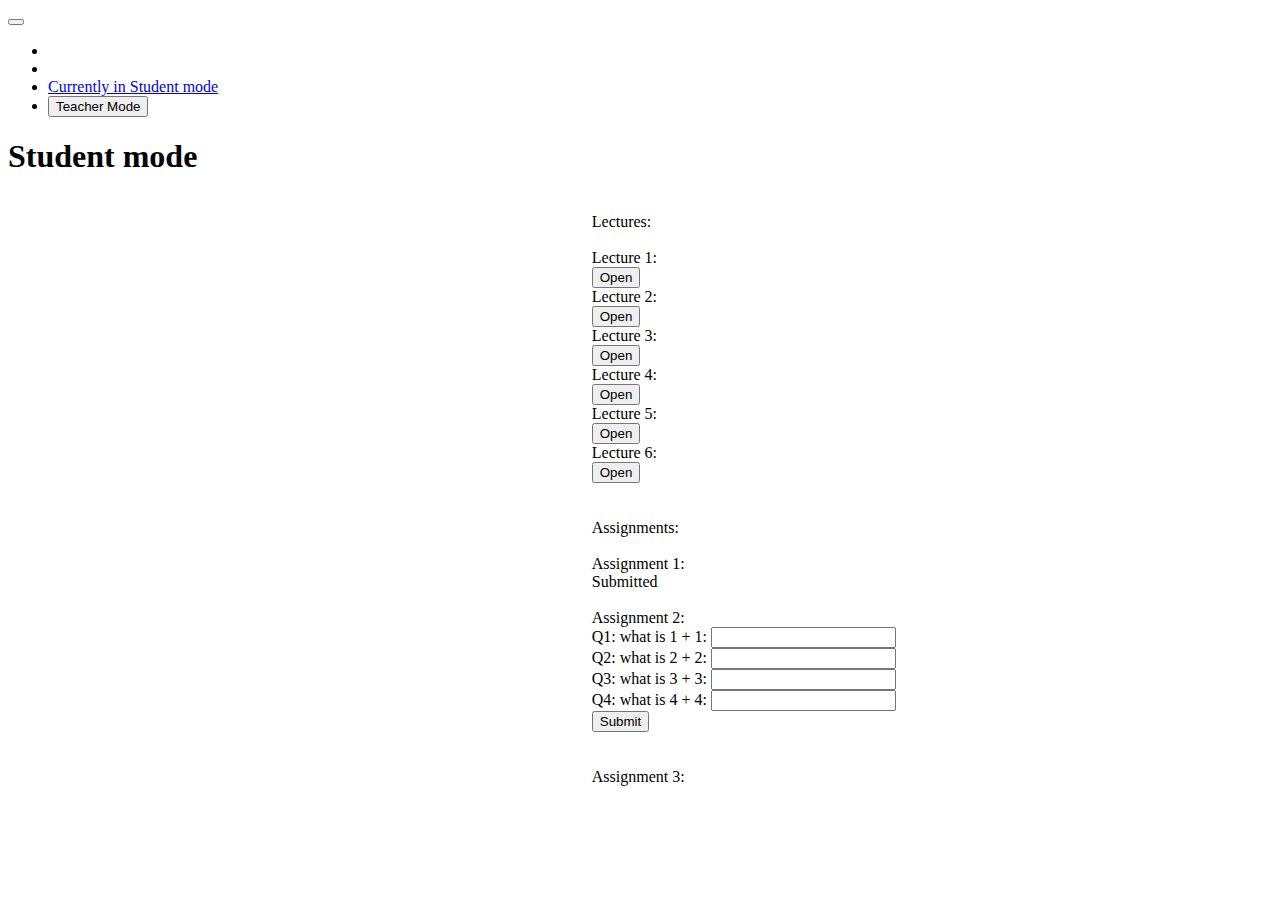
==== student.html @ 441d4c10 "first commit" ====
<!doctype html>
<html lang="en">
  <head>
    <!-- Required meta tags -->
    <meta charset="utf-8">
    <meta name="viewport" content="width=device-width, initial-scale=1">

    <!-- Bootstrap CSS -->
    <link href="https://cdn.jsdelivr.net/npm/bootstrap@5.1.3/dist/css/bootstrap.min.css" rel="stylesheet" integrity="sha384-1BmE4kWBq78iYhFldvKuhfTAU6auU8tT94WrHftjDbrCEXSU1oBoqyl2QvZ6jIW3" crossorigin="anonymous">
    <link rel="stylesheet" href="main.css">

    <!-- Javascript -->
    <title>Student Website</title>
  </head>
  <body>
    <!-- NAVIGATION BAR HERE -->
    <nav class="navbar navbar-expand-sm navbar-light bg-light">
        <a href="index.html" class="navbar-brand"></a>
        <button class="navbar-toggler" type="button" data-bs-toggle="collapse" data-bs-target="#nbar">
          <span class="navbar-toggler-icon"></span>
        </button>
        <div class="collapse navbar-collapse" id="nbar">
          <ul class = "navbar-nav ms-auto" id="navi">
            <li class="nav-item">
              <!-- <a href="flights.html" class="nav-link"> teacher </a> -->
            </li>
            <li class="nav-item">
              <!-- <a href="food.html" class="nav-link"> Food </a> -->
            </li>
            <li class="nav-item">
              <a href="student.html" class="nav-link"> Currently in Student mode </a>
            </li>
            <li class="nav-item">
              <form class="form-inline">
                <button class="btn btn-info" type="button" onclick="window.location.href='teacher.html'">Teacher Mode</button>
              </form>
            </li>
          </ul>
        </div>
    </nav>
    <!-- Body here -->
    <h1 class="display-1 text-center">Student mode</h1>

 

    <p class="text1">
 
      <label>Lectures:</label>
      <br/>
      <br/>
      <label>Lecture 1:</label> <br><button id="btnLec1" class="btn btn-info btnLec1" type="button">Open</button>

     
      <br/>
      
      <label>Lecture 2:</label><br><button class="btn btn-info" type="button">Open</button>
      <br/>


      
      <label>Lecture 3:</label> <br><button class="btn btn-info" type="button">Open</button>
      <br/>

      

      
      <label>Lecture 4:</label><br><button class="btn btn-info" type="button">Open</button>

      <br/>
     

      
      <label>Lecture 5:</label><br><button class="btn btn-info" type="button">Open</button>
      <br/>

     

      
      <label>Lecture 6:</label><br><button id="lec6Btn" class="btn btn-info" type="button">Open</button>
      <br/>



      
      <br/> <br/>
     
 
      <!-- <p class="text2"> -->
        <label>Assignments:</label>
        <br/> 
        <br/> 

        <label>Assignment 1:</label>
  
        <br/>
        <label>Submitted</label>
        <!-- <button id"stuAss1"class="btn btn-info" type="button">Submitted</button>
   -->
        
  
        <br/> <br/>
        <label>Assignment 2:</label>
        <br/>
        <label id="ass2DispQ1">Q1: what is 1 + 1: </label> <input type="text" id="q1"><label></label> <span id="q1Ans"></span> <br/>
        <label id="ass2DispQ2">Q2: what is 2 + 2: </label> <input type="text" id="q2"><label></label> <span id="q2Ans"></span><br/>
        <label id="ass2DispQ3">Q3: what is 3 + 3: </label> <input type="text" id="q3"><label></label> <span id="q3Ans"></span><br/>
        <label id="ass2DispQ4">Q4: what is 4 + 4: </label> <input type="text" id="q4"> <label></label><span id="q4Ans"></span><br/>
    
        
        <!-- <button id="ass2DispBtn" class="btn btn-info btnAss2" type="button">Submit</button> -->

        <input id="ass2Disp" type="button" value="Submit" onclick="submitAss2()">
        <br>
        <span id="score"></span>

  
        <br/> <br/>

        <label>Assignment 3:</label>
        <br/>
  
    
  
        <br/> <br/>
  
     
      <!-- </p> -->
    

      

    </p>
   
    <div>

    </div>
    <script src="script.js"></script>
    <script src="student.js"></script>
    <!-- <script src="main.js"></script> -->
    <div id="seats-container">
      <script src="manage.js"></script>
    </div>
    <script src="https://cdn.jsdelivr.net/npm/bootstrap@5.1.3/dist/js/bootstrap.bundle.min.js" integrity="sha384-ka7Sk0Gln4gmtz2MlQnikT1wXgYsOg+OMhuP+IlRH9sENBO0LRn5q+8nbTov4+1p" crossorigin="anonymous"></script>
  </body>
</html>
---- main.css ----
#navi{
  padding-right:10px;
}
#Book{
  /* display:; */
}
#welcometext{
  font-size:5em;
  margin:0;
  padding:0;
  text-align:center;
  position:absolute;
  top:50%;
  left:50%;
  transform:translate(-50%,-50%);
}

#flights-container{
  text-align:center;
  position:relative;
  transform:translateY(20%);
}
#img1:hover{
  cursor: default;
  -webkit-filter: grayscale(50%);
  transform: scale(1.1);
}
#img2:hover{
  cursor: default;
  -webkit-filter: grayscale(50%);
  transform: scale(1.1);
}
#img3:hover{
  cursor: default;
  -webkit-filter: grayscale(50%);
  transform: scale(1.1);
}
#f1:hover{
  cursor: default;
  -webkit-filter: grayscale(50%);
  transform: scale(1.1);
}
#f2:hover{
  cursor: default;
  -webkit-filter: grayscale(50%);
  transform: scale(1.1);
}
#f3:hover{
  cursor: default;
  -webkit-filter: grayscale(50%);
  transform: scale(1.1);
}

.selImg{
  -webkit-filter: grayscale(100%);

}

* {
  box-sizing: border-box;
}

.brief {
    text-align: center;
    background-color: #f8f9fa;
}

.flight-container {
  margin: 20px;
}


.flight-container select {
  background-color: #f8f9fa;
  border: 0;
  border-radius: 5px;
  font-size: 14px;
  margin-left: 10px;
  padding: 5px 15px 5px 15px;
  -moz-appearance: none;
  -webkit-appearance: none;
  appearance: none;

}

.container {
  background-image:url(images/plane.png);
  height:700px;
  width:780px;
  margin-bottom: 30px;
  position: absolute;
}

.seat {
  background-color: #ebebff;
  height: 50px;
  width: 30px;
  margin: 3px;
  border-top-left-radius: 10px;
  border-top-right-radius: 10px;
  border-bottom-left-radius: 10px;
  border-bottom-right-radius: 10px;


}

.seat.selected {
  background-color: #ec5c7b;
}

.seat.occupied {
  background-color: #4e4ae3;
}

.seat:nth-of-type(3) {
  margin-right: 18px;
}

.seat:nth-last-of-type(3) {
  margin-left: 18px;
}

.seat:not(.occupied):hover {
  cursor: pointer;
  transform: scale(1.2);
}

.showcase .seat:not(.occupied):hover {
  cursor: default;
  transform: scale(1);
}

.showcase {
  background-color: #ffffff;
  padding: 5px 10px;
  border-radius: 5px;
  color: #777;
  list-style-type: none;
  display: flex;
}

.showcase li {
  display: flex;
  align-items: center;
  justify-content: center;
  margin: 0 10px;
}

.showcase li small {
  margin-left: 10px;
}

.row {
  display: flex;
}


p.text1 {
  position: absolute;
  right: 30%;
}
p.text {
  position: absolute;
  right: 30%;
}

p.text span {
  color: #6feaf6;
  /* visibility: hidden; */
}

.flight2{
  position: absolute;
  right: 100px;
}
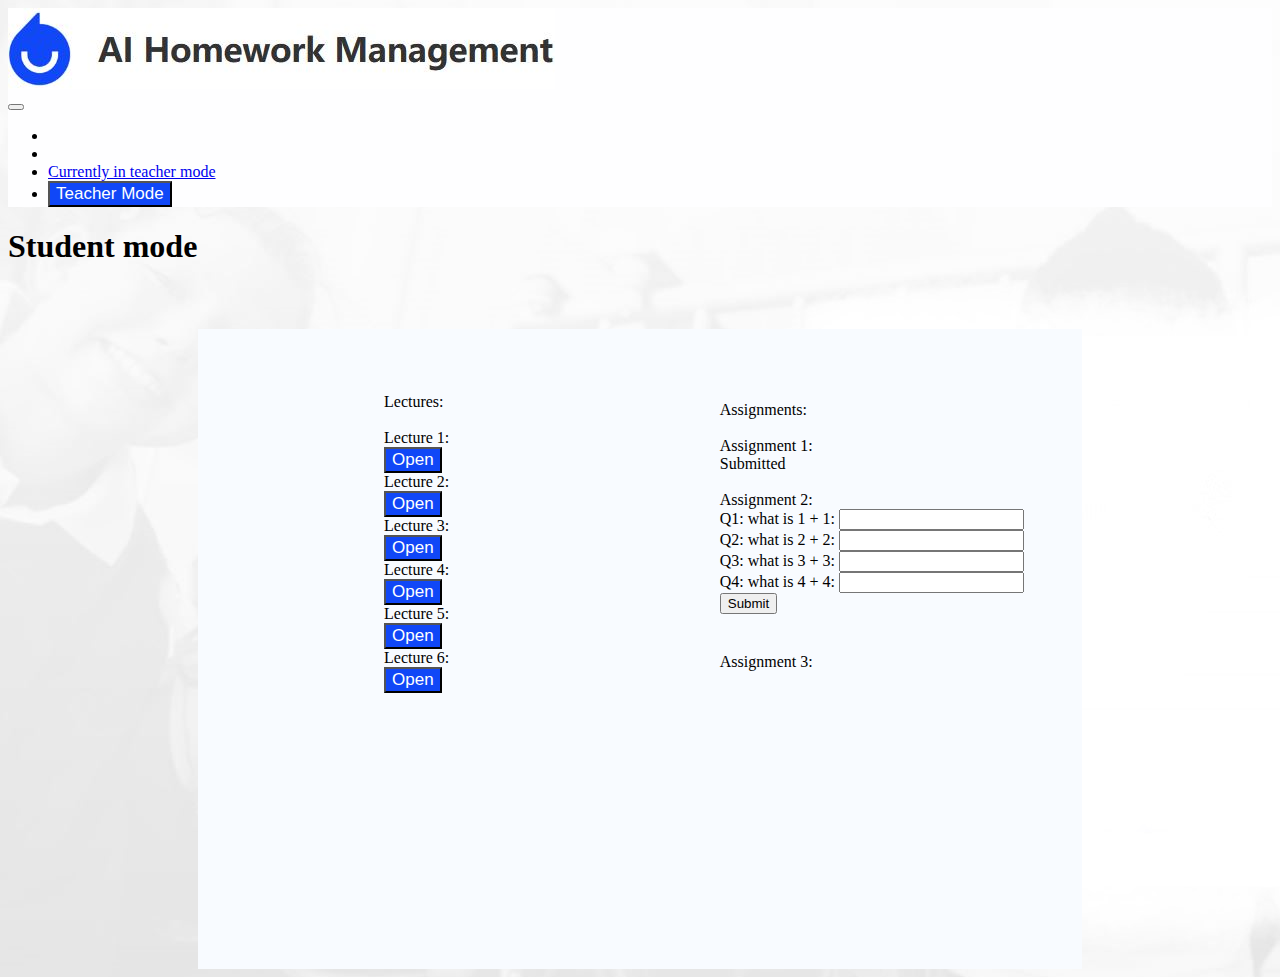
==== commit 20510ef2: "change the ui design and assignment features" ====
--- a/student.html
+++ b/student.html
@@ -14,8 +14,12 @@
   </head>
   <body>
     <!-- NAVIGATION BAR HERE -->
-    <nav class="navbar navbar-expand-sm navbar-light bg-light">
-        <a href="index.html" class="navbar-brand"></a>
+    <nav class="navbar navbar-expand-sm navbar-light ">
+        <a href="index.html" class="navbar-brand">
+          <div class="logo-image">
+            <img src="images/Logo.JPG" class="img-fluid">
+      </div>
+        </a>
         <button class="navbar-toggler" type="button" data-bs-toggle="collapse" data-bs-target="#nbar">
           <span class="navbar-toggler-icon"></span>
         </button>
@@ -28,11 +32,11 @@
               <!-- <a href="food.html" class="nav-link"> Food </a> -->
             </li>
             <li class="nav-item">
-              <a href="student.html" class="nav-link"> Currently in Student mode </a>
+              <a href="teacher.html" class="nav-link"> Currently in teacher mode </a>
             </li>
             <li class="nav-item">
               <form class="form-inline">
-                <button class="btn btn-info" type="button" onclick="window.location.href='teacher.html'">Teacher Mode</button>
+                <button class="btn changeModeBtn"  type="button" onclick="window.location.href='teacher.html'">Teacher Mode</button>
               </form>
             </li>
           </ul>
@@ -41,49 +45,54 @@
     <!-- Body here -->
     <h1 class="display-1 text-center">Student mode</h1>
 
- 
+    <div class="containerDiv">
+        <div id="lecDiv">
 
-    <p class="text1">
+    <!-- <p class="text1"> -->
  
       <label>Lectures:</label>
       <br/>
       <br/>
-      <label>Lecture 1:</label> <br><button id="btnLec1" class="btn btn-info btnLec1" type="button">Open</button>
+      <label>Lecture 1:</label> <br><button id="btnLec1" class="btn changeModeBtn btnLec1" type="button">Open</button>
 
      
       <br/>
       
-      <label>Lecture 2:</label><br><button class="btn btn-info" type="button">Open</button>
+      <label>Lecture 2:</label><br><button class="btn changeModeBtn" type="button">Open</button>
       <br/>
 
 
       
-      <label>Lecture 3:</label> <br><button class="btn btn-info" type="button">Open</button>
+      <label>Lecture 3:</label> <br><button class="btn changeModeBtn" type="button">Open</button>
       <br/>
 
       
 
       
-      <label>Lecture 4:</label><br><button class="btn btn-info" type="button">Open</button>
+      <label>Lecture 4:</label><br><button class="btn changeModeBtn" type="button">Open</button>
 
       <br/>
      
 
       
-      <label>Lecture 5:</label><br><button class="btn btn-info" type="button">Open</button>
+      <label>Lecture 5:</label><br><button class="btn changeModeBtn" type="button">Open</button>
       <br/>
 
      
 
       
-      <label>Lecture 6:</label><br><button id="lec6Btn" class="btn btn-info" type="button">Open</button>
+      <label>Lecture 6:</label><br><button id="lec6Btn" class="btn changeModeBtn" type="button">Open</button>
       <br/>
 
 
 
       
       <br/> <br/>
-     
+    </div>
+    <br/> <br/>
+    <br/> <br/>
+  
+<div id="assingmentDiv">
  
       <!-- <p class="text2"> -->
         <label>Assignments:</label>
@@ -112,6 +121,7 @@
         <input id="ass2Disp" type="button" value="Submit" onclick="submitAss2()">
         <br>
         <span id="score"></span>
+        <input id="ass2check" type="button" value="Check  " onclick="CheckAss2()" style="visibility: hidden;">
 
   
         <br/> <br/>
@@ -129,7 +139,7 @@
 
       
 
-    </p>
+    <!-- </p> -->
    
     <div>
 
--- a/main.css
+++ b/main.css
@@ -1,5 +1,11 @@
 #navi{
   padding-right:10px;
+}
+.navbar{
+  background-color: #fefeff;
+}
+body{
+  background-image:url(' background.JPG');
 }
 #Book{
   /* display:; */
@@ -154,7 +160,50 @@
   display: flex;
 }
 
-
+#lecDiv{
+  position: absolute;
+  left: 30%;
+  margin-top: 5%;
+}
+#assingmentDiv{
+  position: absolute;
+  right: 20%;
+  
+  /* margin-top: 2%; */
+}
+
+#updateBtn{
+  position: absolute !important;
+}
+
+#boxBackground{
+  background-color: #c4e2ff;
+  
+}
+
+.containerDiv{
+	max-width: 80%;
+height:40em ;
+  margin-Top: 5%;
+  /* margin-bottom: 5%; */
+  margin-left: 15%;
+  margin-right: 15%;		
+  background-color: #f8fbff;
+  box-shadow:#777;
+}
+
+.updateBtn{
+  background-color: #1047f7;
+  color: #ffffff;
+  font-size: 20px;
+  /* font-weight: bold;   */
+}
+.changeModeBtn{
+  background-color: #1047f7;
+  color: #ffffff;
+  font-size: 17px;
+  /* font-weight: bold;   */ 
+}
 p.text1 {
   position: absolute;
   right: 30%;
@@ -173,4 +222,11 @@
   position: absolute;
   right: 100px;
 }
-
+ .logo-image{
+  width:70%;
+  /* height: 60px; */
+  /* border-radius: 50%; */
+  overflow: hidden;
+  /* margin-top: -6px; */
+} 
+
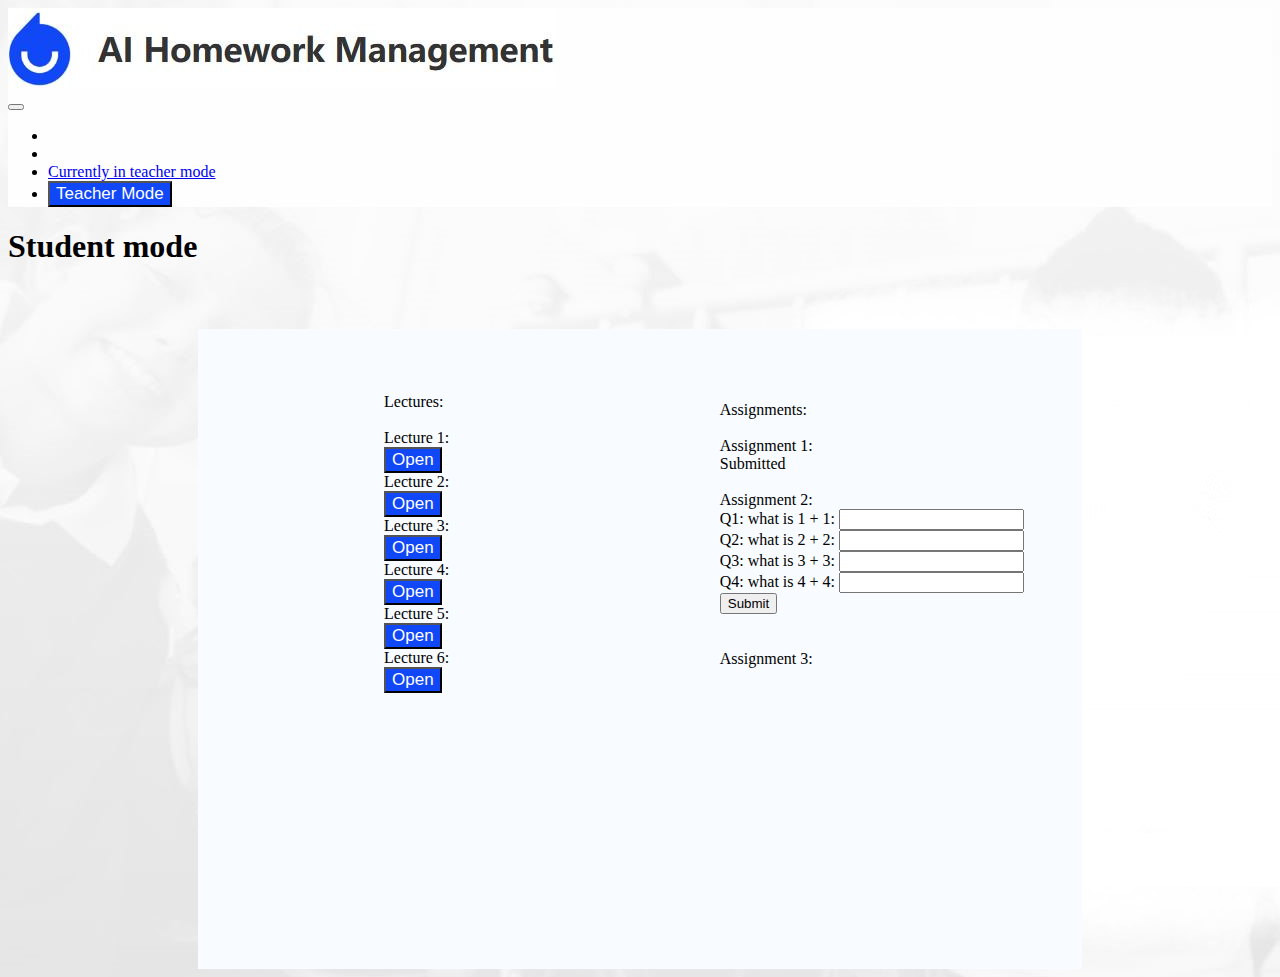
==== commit cb09c978: "cleaned and set teacher.hmtl to index.html" ====
--- a/student.html
+++ b/student.html
@@ -32,11 +32,11 @@
               <!-- <a href="food.html" class="nav-link"> Food </a> -->
             </li>
             <li class="nav-item">
-              <a href="teacher.html" class="nav-link"> Currently in teacher mode </a>
+              <a href="index.html" class="nav-link"> Currently in teacher mode </a>
             </li>
             <li class="nav-item">
               <form class="form-inline">
-                <button class="btn changeModeBtn"  type="button" onclick="window.location.href='teacher.html'">Teacher Mode</button>
+                <button class="btn changeModeBtn"  type="button" onclick="window.location.href='index.html'">Teacher Mode</button>
               </form>
             </li>
           </ul>
@@ -121,7 +121,7 @@
         <input id="ass2Disp" type="button" value="Submit" onclick="submitAss2()">
         <br>
         <span id="score"></span>
-        <input id="ass2check" type="button" value="Check  " onclick="CheckAss2()" style="visibility: hidden;">
+        <!-- <input id="ass2check" type="button" value="Check  " onclick="CheckAss2()" style="visibility: hidden;"> -->
 
   
         <br/> <br/>
--- a/main.css
+++ b/main.css
@@ -6,55 +6,6 @@
 }
 body{
   background-image:url(' background.JPG');
-}
-#Book{
-  /* display:; */
-}
-#welcometext{
-  font-size:5em;
-  margin:0;
-  padding:0;
-  text-align:center;
-  position:absolute;
-  top:50%;
-  left:50%;
-  transform:translate(-50%,-50%);
-}
-
-#flights-container{
-  text-align:center;
-  position:relative;
-  transform:translateY(20%);
-}
-#img1:hover{
-  cursor: default;
-  -webkit-filter: grayscale(50%);
-  transform: scale(1.1);
-}
-#img2:hover{
-  cursor: default;
-  -webkit-filter: grayscale(50%);
-  transform: scale(1.1);
-}
-#img3:hover{
-  cursor: default;
-  -webkit-filter: grayscale(50%);
-  transform: scale(1.1);
-}
-#f1:hover{
-  cursor: default;
-  -webkit-filter: grayscale(50%);
-  transform: scale(1.1);
-}
-#f2:hover{
-  cursor: default;
-  -webkit-filter: grayscale(50%);
-  transform: scale(1.1);
-}
-#f3:hover{
-  cursor: default;
-  -webkit-filter: grayscale(50%);
-  transform: scale(1.1);
 }
 
 .selImg{
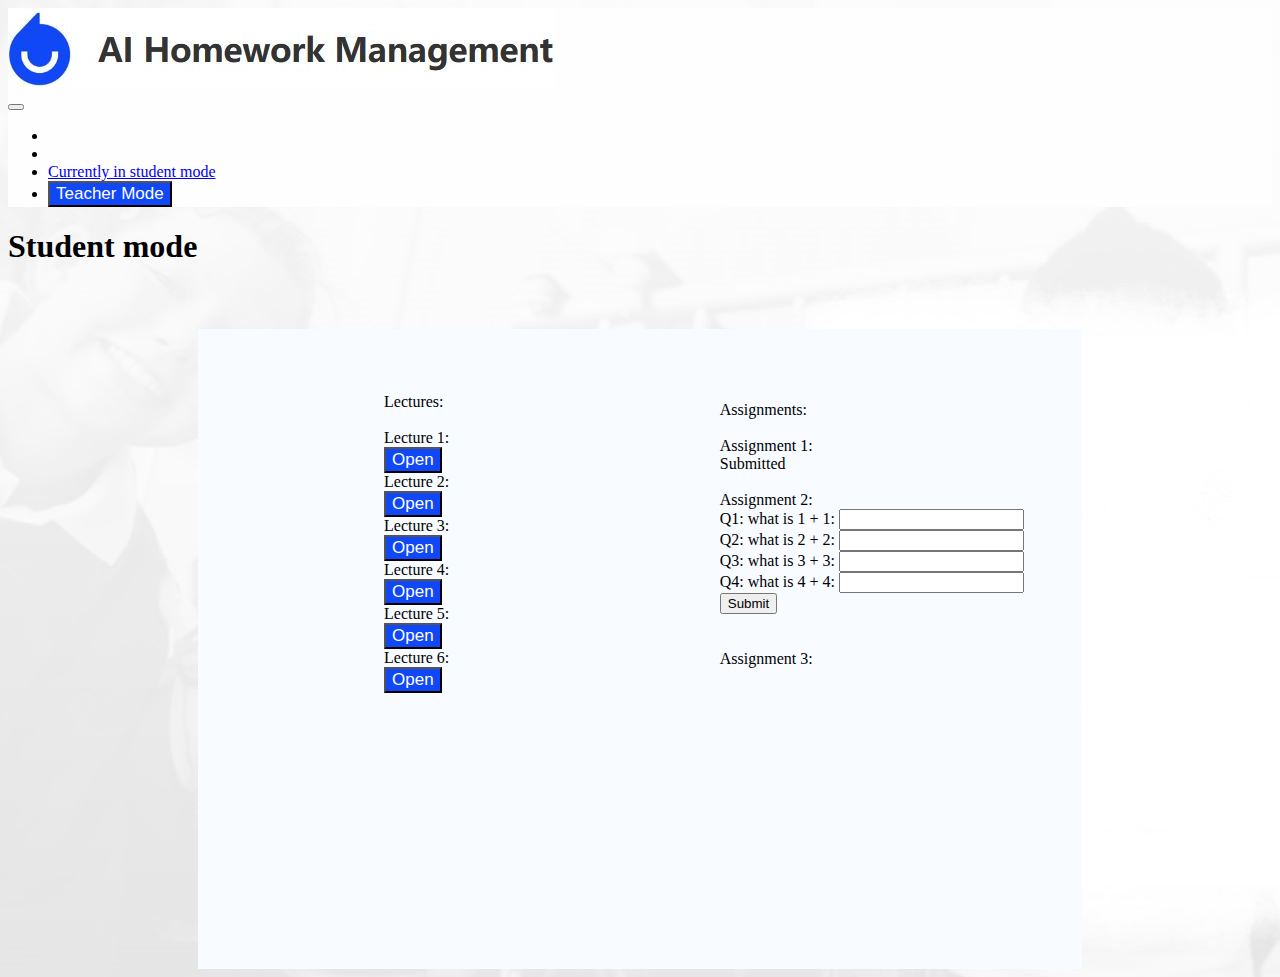
==== commit bd4eb951: "Update student.html" ====
--- a/student.html
+++ b/student.html
@@ -32,7 +32,7 @@
               <!-- <a href="food.html" class="nav-link"> Food </a> -->
             </li>
             <li class="nav-item">
-              <a href="index.html" class="nav-link"> Currently in teacher mode </a>
+              <a href="student.html" class="nav-link"> Currently in student mode </a>           
             </li>
             <li class="nav-item">
               <form class="form-inline">
